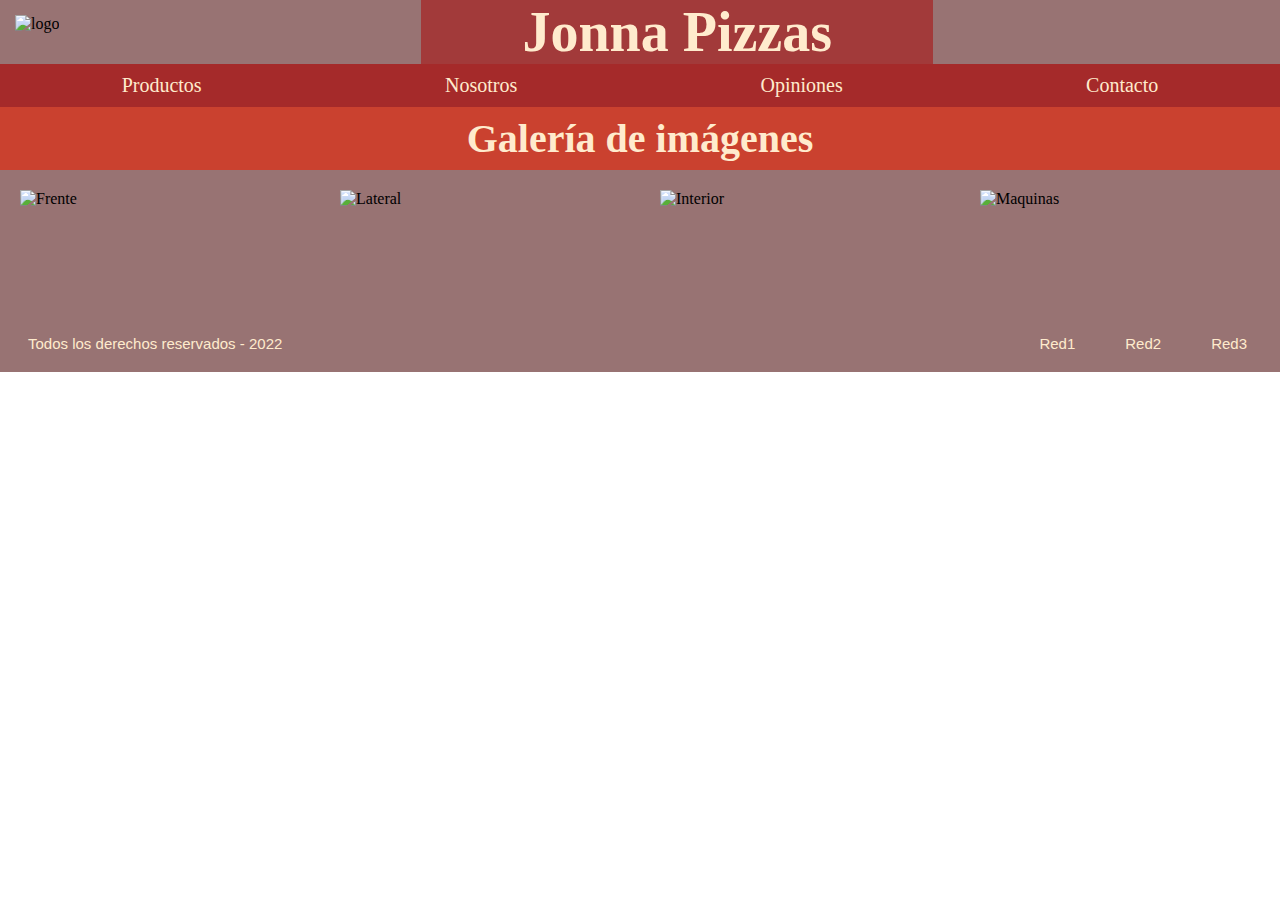
==== index.html @ 1fd84bcf "Segunda entrega" ====
<!DOCTYPE html>
<html>
    <head>
        <meta charset="UTF-8" />
        <title>Practicas</title>
        <link rel="stylesheet" href="index-grid.css">
    </head>
    <body>
        <div id="contenedor">
            <header id="encabezado">
                <img src="http://via.placeholder.com/200x100" alt="logo" />
                <h1 class="titulo">Jonna Pizzas</h1>
            </header>
            <nav id="navegacion">
                <ul>
                    <li><a href="productos.html">Productos</a></li>
                    <li><a href="nosotros.html">Nosotros</a></li>
                    <li><a href="opiniones.html">Opiniones</a></li>
                    <li><a href="contacto.html">Contacto</a></li>
                </ul>
            </nav>
            <main>
                <h2 class="subtitulo">Galería de imágenes</h2>
                <div class="galeriaImagenes">
                    <img src="http://via.placeholder.com/250x200" alt="Frente">
                    <img src="http://via.placeholder.com/250x200" alt="Lateral">
                    <img src="http://via.placeholder.com/250x200" alt="Interior">
                    <img src="http://via.placeholder.com/250x200" alt="Maquinas">
                </div>
            </main>
            <footer id="piePagina">
                <label class="texto">Todos los derechos reservados - 2022</label>
                <ul>
                    <li class="texto"><a href="">Red1</a></li>
                    <li class="texto"><a href="">Red2</a></li>
                    <li class="texto"><a href="">Red3</a></li>
                </ul>
            </footer>
        </div>
    </body>
</html>
---- index-grid.css ----
* {
    padding: 0%;
    margin: 0%;
    box-sizing: border-box;
}
#contenedor {
    display: grid;
    grid-template-areas: 
        "Encabezado"
        "Navegacion"
        "Principal"
        "Pie"
    ;
    background-color: rgba(70, 3, 3, 0.555);
    max-width: 1500px;
    width: 100%;
    margin: auto;
    grid-template-columns: 100%;
    grid-template-rows: auto auto minmax(200px, auto) 65px;
}

header {
    grid-area: Encabezado;
}

nav {
    grid-area: Navegacion;
}

main {
    grid-area: Principal;
}

footer {
    grid-area: Pie;
}



#encabezado {
    display: flex;
    background-image: url(http://assets.stickpng.com/images/580b57fcd9996e24bc43c1e1.png);
    background-size: contain;
}
#encabezado h1 {
    text-align: center;
    font-size: 56px;
    font-family: Cambria, Cochin, Georgia, Times, 'Times New Roman', serif;
    color: blanchedalmond;
    background: rgba(165, 42, 42, 0.774);
    width: 40%;
    margin: auto;
}
#encabezado img {
    margin: 15px;
}



#navegacion ul {
    display: flex;
    list-style: none;
    padding: 0;
    margin: 0;
    text-align: center;
}
#navegacion ul li {
    flex-grow: 1;
}
#navegacion ul li a {
    display: block;
    color: blanchedalmond;
    background-color: brown;
    padding: 10px;
    text-decoration: none;
    font-family: Cambria, Cochin, Georgia, Times, 'Times New Roman', serif;
    font-size: 20px;
}
#navegacion ul li a:hover{
    color: rgb(252, 252, 226);
    background-color: rgb(255, 41, 41);
}



.subtitulo {
    display: block;
    text-align: center;
    color: blanchedalmond;
    background-color: rgb(202, 65, 47);
    padding: 8px;
    font-family: Cambria, Cochin, Georgia, Times, 'Times New Roman', serif;
    font-size: 40px;
}
.galeriaImagenes {
    display: grid;
    grid-template-columns: repeat(4, 1fr);
}
.galeriaImagenes img {
    padding: 20px;
    height: auto;
    width: 100%;
}



#piePagina {
    display: flex;
    margin: 8px;
}
#piePagina ul {
    display: flex;
    margin-left: auto;
    list-style: none;
}
#piePagina ul li a {
    text-decoration: none;
    color: blanchedalmond;
    padding: 5px;
}
#piePagina ul li a:hover {
    color: beige;
    background-color: rgba(165, 42, 42, 0.685);
}
.texto {
    font-size: 15px;
    color: blanchedalmond;
    font-family: 'Trebuchet MS', 'Lucida Sans Unicode', 'Lucida Grande', 'Lucida Sans', Arial, sans-serif;
    margin: 20px;
}

#articulos {
    display: grid;
    grid-template-columns: repeat(4, 1fr);
    margin: 10px;
    width: 100%;
    text-align: center;
}
#articulos article {
    padding: 30px;
    height: auto;
}
form {
    margin: 20px;
}
legend {
    padding: 10px;
}
form label {
    padding: 20px;
}



@media (max-width: 1199px){
    .galeriaImagenes {
        grid-template-columns: repeat(2, 50%);
    }
    #articulos {
        grid-template-columns: repeat(2, 50%);
    }
}
@media (max-width: 767px){
    .galeriaImagenes {
        grid-template-columns: 100%;
    }
    #articulos {
        grid-template-columns: 100%;
    }
}
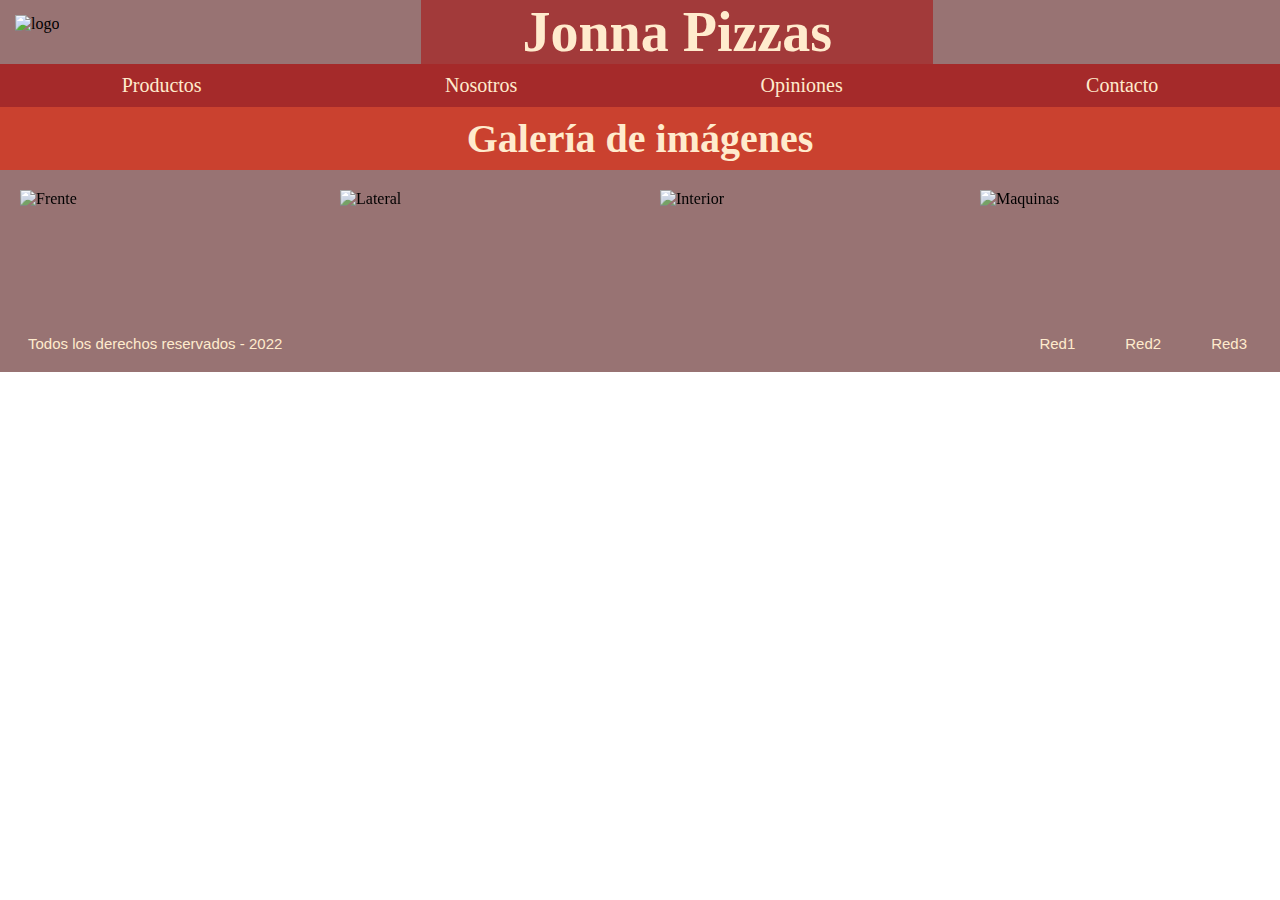
==== commit d48c2e48: "Segunda entrega 2.0" ====
--- a/index.html
+++ b/index.html
@@ -4,6 +4,7 @@
         <meta charset="UTF-8" />
         <title>Practicas</title>
         <link rel="stylesheet" href="index-grid.css">
+        <link rel="stylesheet" href="animaciones.css">
     </head>
     <body>
         <div id="contenedor">
--- a/animaciones.css
+++ b/animaciones.css
@@ -0,0 +1,14 @@
+#navegacion ul li a {
+    transition: transform .5s;
+}
+#navegacion ul li a:hover{
+    transform: translate(7px, -7px);
+}
+.galeriaImagenes img {
+    filter: grayscale(50%);
+    transition: all .5s;
+}
+.galeriaImagenes img:hover{
+    filter: grayscale(0%);
+    transform: scale(1.2);
+}